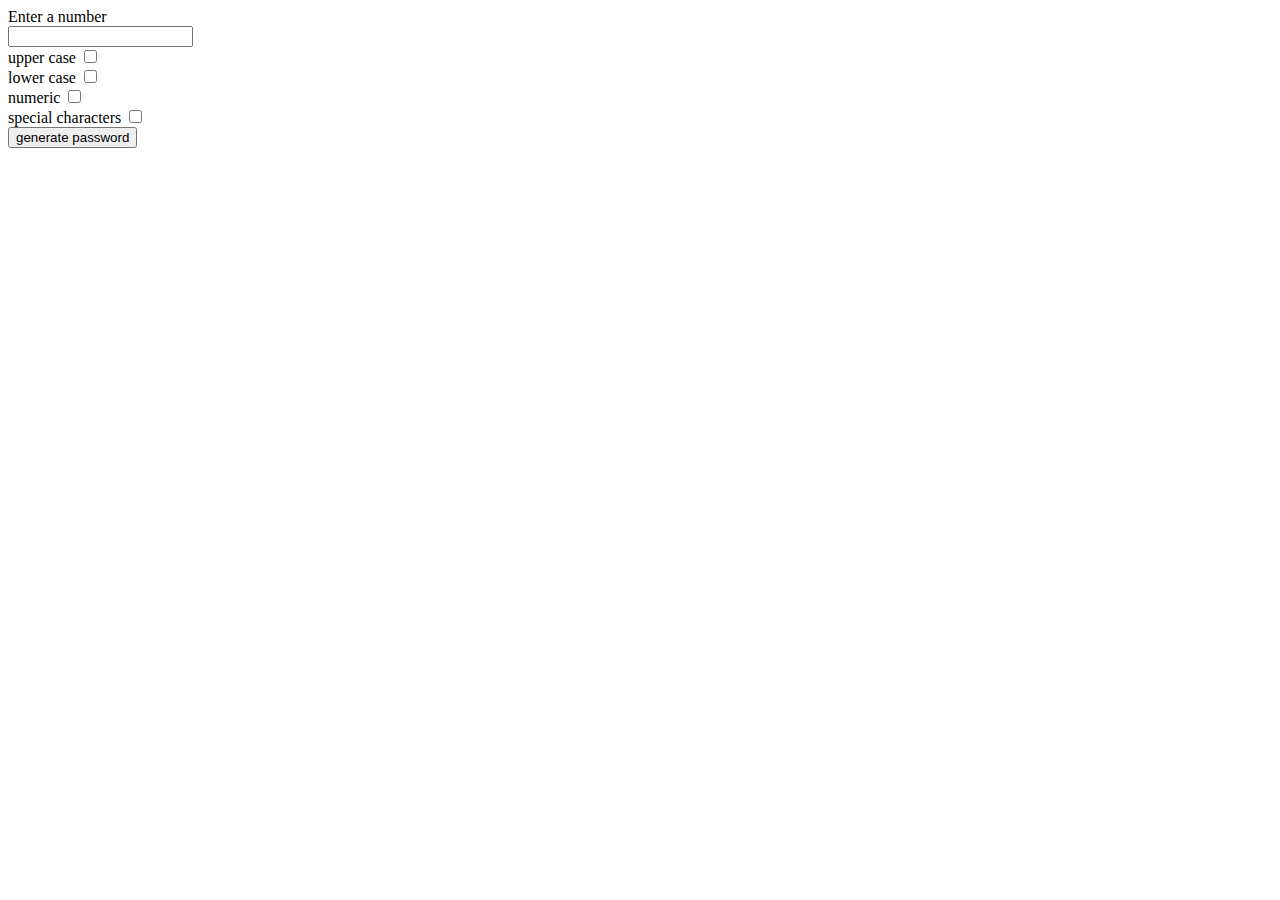
==== password outline.html @ 34d5b3c8 "initial empty files" ====
<!DOCTYPE html>
<html lang="en-gb">

<head>
  <meta charset="UTF-8">
  <meta name="viewport" content="width=device-width, initial-scale=1.0">
  <link href="https://fonts.googleapis.com/css?family=Roboto+Slab" rel="stylesheet">
  <link rel="stylesheet" type="text/css" href="./style.css">
  <title>Password Generator</title>
</head>

<body>
  <div class="input">
    <label for="number-input">Enter a number</label><br>
    <input type="number" id="number-input"><br>
  </div>
  <div>
    <label for="upper-case">upper case</label>
    <input type="checkbox" id="upper-case"><br>
    <label for="lower-case">lower case</label>
    <input type="checkbox" id="lower-case"><br>
    <label for="numeric">numeric</label>
    <input type="checkbox" id="numeric"><br>
    <label for="special-characters">special characters</label>
    <input type="checkbox" id="special-characters"><br>
  </div>
  <div>
    <button type="button">generate password</button><br>
    <p id="password-output"></p>
  </div>
  <script src="script.js"></script>

</body>
</html>
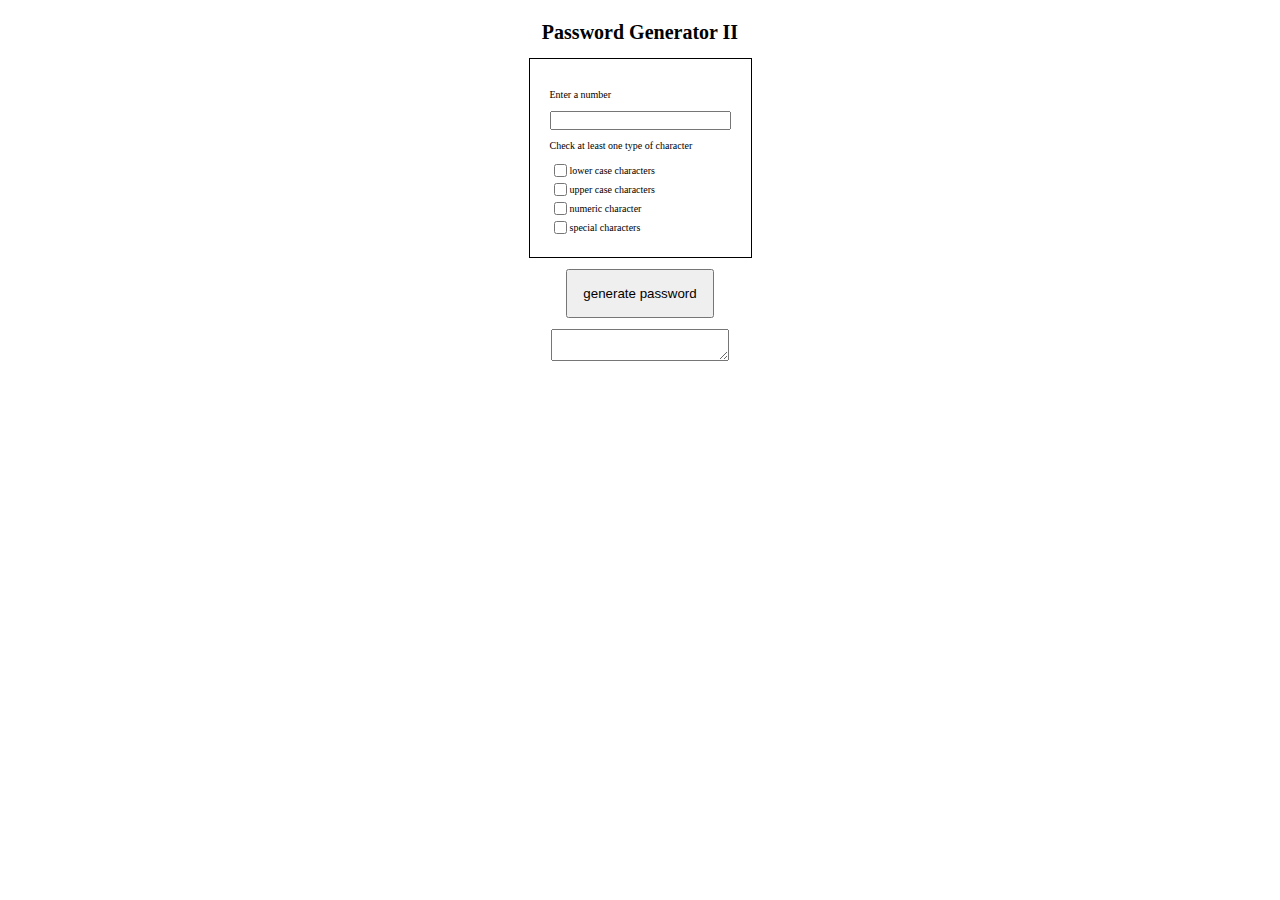
==== commit 60fa967f: "html elements in. css layout and spacing" ====
--- a/password outline.html
+++ b/password outline.html
@@ -1,34 +1,52 @@
 <!DOCTYPE html>
 <html lang="en-gb">
-
+<!--Password Generator II - from scratch html layot and style-->
 <head>
   <meta charset="UTF-8">
   <meta name="viewport" content="width=device-width, initial-scale=1.0">
   <link href="https://fonts.googleapis.com/css?family=Roboto+Slab" rel="stylesheet">
   <link rel="stylesheet" type="text/css" href="./style.css">
-  <title>Password Generator</title>
+  <title>Password Generator II</title>
 </head>
 
 <body>
-  <div class="input">
-    <label for="number-input">Enter a number</label><br>
-    <input type="number" id="number-input"><br>
-  </div>
-  <div>
-    <label for="upper-case">upper case</label>
-    <input type="checkbox" id="upper-case"><br>
-    <label for="lower-case">lower case</label>
-    <input type="checkbox" id="lower-case"><br>
-    <label for="numeric">numeric</label>
-    <input type="checkbox" id="numeric"><br>
-    <label for="special-characters">special characters</label>
-    <input type="checkbox" id="special-characters"><br>
-  </div>
-  <div>
-    <button type="button">generate password</button><br>
-    <p id="password-output"></p>
-  </div>
-  <script src="script.js"></script>
+  <main>
+    <h1>Password Generator II</h1>
+    <form class="input">
+      <div class="number">
+      <p class="instruction">
+      <label for="number-input">Enter a number</label><br>
+      <input type="number" id="number-input"><br>
+      </div>
+      <div class="checkboxes">
+        <p>Check at least one type of character</p>
+        <label>
+          <input type="checkbox"> 
+          lower case characters
+        </label>
 
+        <label>
+          <input type="checkbox"> 
+          upper case characters
+        </label>
+
+        <label>
+          <input type="checkbox"> 
+          numeric character
+        </label>
+
+        <label>
+          <input type="checkbox"> 
+          special characters
+        </label>        
+      </div>
+    </form>
+    <br>
+    <div class="output">
+      <button type="button">generate password</button><br>
+      <textarea id="password-output"></textarea>
+    </div>
+    <script src="script.js"></script>
+  </main>
 </body>
 </html>
--- a/style.css
+++ b/style.css
@@ -0,0 +1,38 @@
+* {
+    box-sizing: border-box;
+    padding: 0px;
+}
+button {
+    padding: 1.5rem;
+}
+form {
+    border: 1px solid black;
+    padding: 2rem;
+}
+html {
+    font-size: 62.5%;
+}
+input[type=checkbox] {
+    flex: none;
+}
+label {
+    display: flex;
+    align-items: center;
+}
+main {
+    display: flex;
+    flex-direction: column;
+    justify-content: center;
+    align-items: center
+}
+
+
+
+
+
+.output {
+
+    display: flex;
+    flex-direction: column;
+    align-items: center;   
+}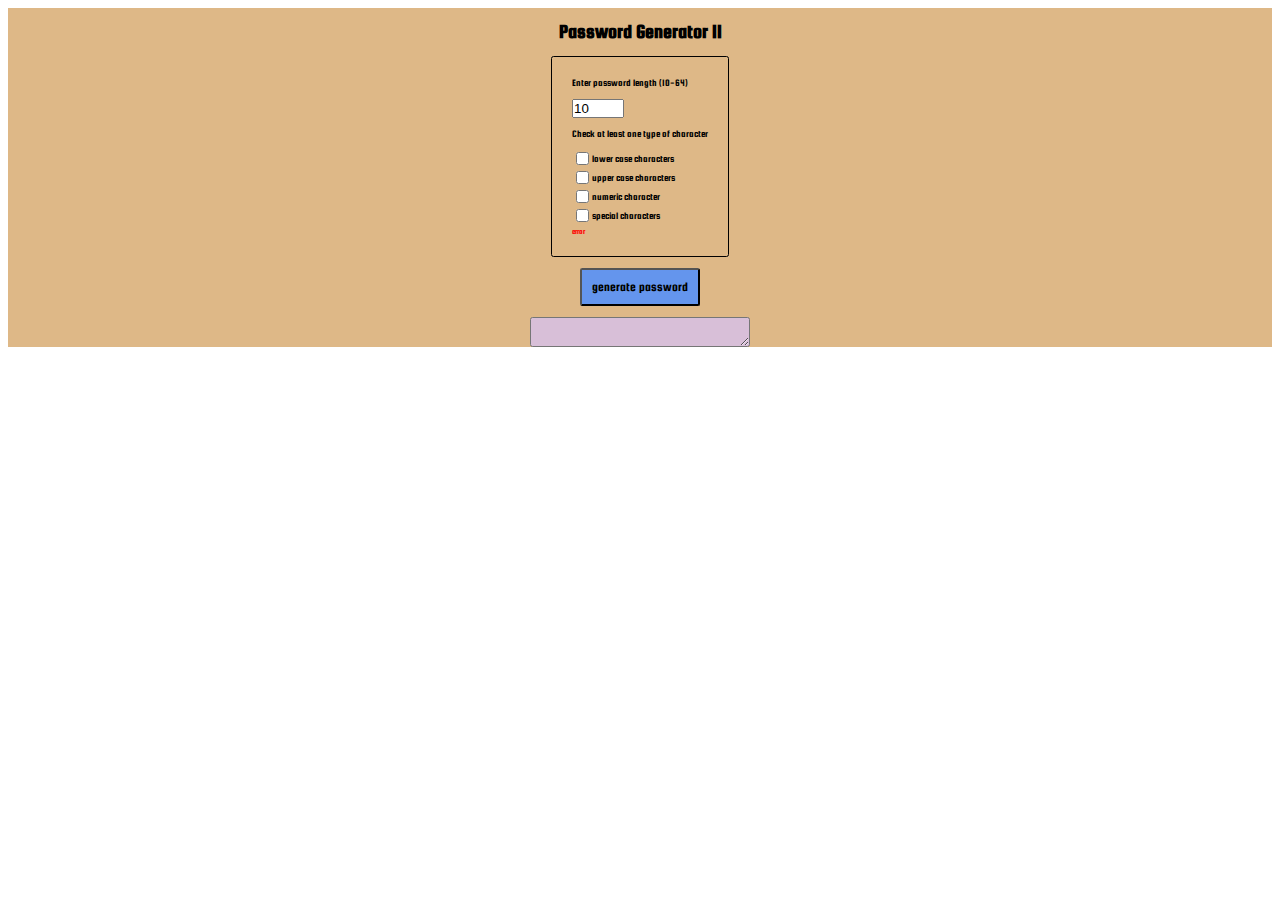
==== commit 1d6099a4: "js function name placeholders and eventListener. Html length attributes" ====
--- a/password outline.html
+++ b/password outline.html
@@ -1,49 +1,48 @@
 <!DOCTYPE html>
 <html lang="en-gb">
-<!--Password Generator II - from scratch html layot and style-->
+<!--Password Generator II - from scratch html layout and style-->
 <head>
   <meta charset="UTF-8">
   <meta name="viewport" content="width=device-width, initial-scale=1.0">
-  <link href="https://fonts.googleapis.com/css?family=Roboto+Slab" rel="stylesheet">
+  <link href="https://fonts.googleapis.com/css?family=Squada+One" rel="stylesheet">
   <link rel="stylesheet" type="text/css" href="./style.css">
   <title>Password Generator II</title>
 </head>
-
 <body>
   <main>
     <h1>Password Generator II</h1>
-    <form class="input">
-      <div class="number">
-      <p class="instruction">
-      <label for="number-input">Enter a number</label><br>
-      <input type="number" id="number-input"><br>
+    <form id="password-input">
+      <div>
+      <label for="length">Enter password length (10-64)</label><br>
+      <input type="number" id="length" min="10" max="64" value="10"><br>
       </div>
       <div class="checkboxes">
         <p>Check at least one type of character</p>
         <label>
-          <input type="checkbox"> 
+          <input type="checkbox" id="lower"> 
           lower case characters
         </label>
 
         <label>
-          <input type="checkbox"> 
+          <input type="checkbox" id="upper"> 
           upper case characters
         </label>
 
         <label>
-          <input type="checkbox"> 
+          <input type="checkbox" id="numeric"> 
           numeric character
         </label>
 
         <label>
-          <input type="checkbox"> 
+          <input type="checkbox" id="special"> 
           special characters
-        </label>        
+        </label>   
+        <small>error</small>     
       </div>
     </form>
     <br>
     <div class="output">
-      <button type="button">generate password</button><br>
+      <button type="generate">generate password</button><br>
       <textarea id="password-output"></textarea>
     </div>
     <script src="script.js"></script>
--- a/style.css
+++ b/style.css
@@ -1,18 +1,38 @@
+:root {
+    --primary-color: burlyWood;
+    --secondary-color: cornflowerBlue;
+    --tertiary-color: thistle;
+
+    --primary-text-color: black;
+    --error-text-color: red;
+
+    --primary-font: 'Squada One', 'Courier New', Courier, monospace;
+
+    --std-border-radius: 0.25rem;
+
+}
+
 * {
     box-sizing: border-box;
     padding: 0px;
 }
 button {
-    padding: 1.5rem;
+    background-color: cornflowerblue;
+    border-radius: var(--std-border-radius);
+    font-family: var(--primary-font);
+    padding: 1rem;
 }
 form {
     border: 1px solid black;
+    border-radius: var(--std-border-radius);
     padding: 2rem;
 }
 html {
     font-size: 62.5%;
+    font-family: var(--primary-font);
 }
 input[type=checkbox] {
+    background-color: cornflowerblue;
     flex: none;
 }
 label {
@@ -20,18 +40,23 @@
     align-items: center;
 }
 main {
+    background-color: var(--primary-color);
     display: flex;
     flex-direction: column;
     justify-content: center;
     align-items: center
 }
-
-
-
-
-
+small {
+    color: var(--error-text-color);
+}
+textarea {
+    background: transparent;
+    background-color: var(--tertiary-color);
+    border-radius: var(--std-border-radius);
+    font-family: var(--primary-font);
+    width: 220px;
+}
 .output {
-
     display: flex;
     flex-direction: column;
     align-items: center;   
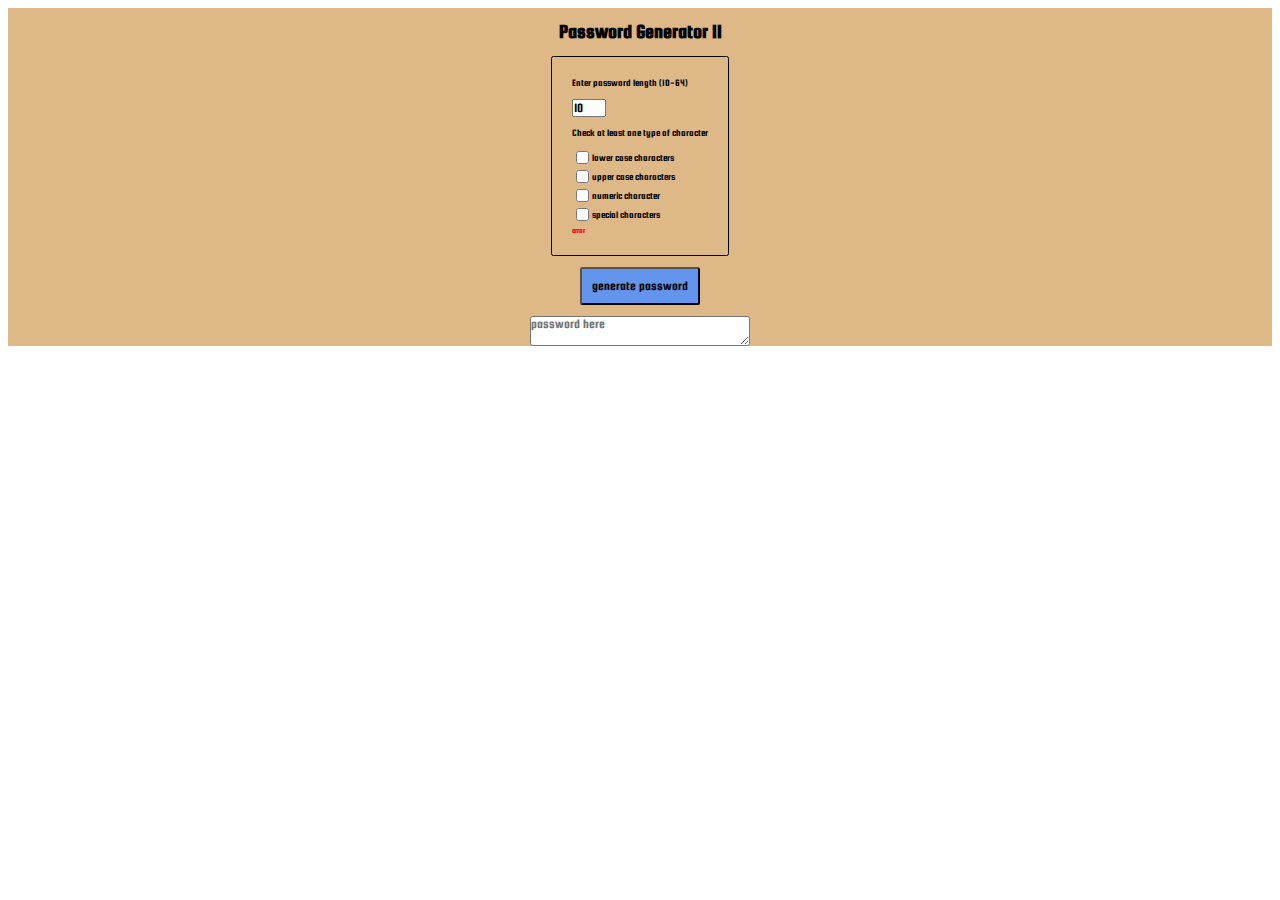
==== commit eea8095d: "checkboxes read and returned" ====
--- a/password outline.html
+++ b/password outline.html
@@ -42,8 +42,8 @@
     </form>
     <br>
     <div class="output">
-      <button type="generate">generate password</button><br>
-      <textarea id="password-output"></textarea>
+      <button onclick="generatePassword()">generate password</button><br>
+      <textarea id="password-output" placeholder="password here"></textarea>
     </div>
     <script src="script.js"></script>
   </main>
--- a/style.css
+++ b/style.css
@@ -22,7 +22,7 @@
     font-family: var(--primary-font);
     padding: 1rem;
 }
-form {
+#password-input {
     border: 1px solid black;
     border-radius: var(--std-border-radius);
     padding: 2rem;
@@ -32,8 +32,12 @@
     font-family: var(--primary-font);
 }
 input[type=checkbox] {
+    background: transparent;
     background-color: cornflowerblue;
     flex: none;
+}
+input[type=number] {
+    font-family: var(--primary-font);
 }
 label {
     display: flex;
@@ -50,8 +54,8 @@
     color: var(--error-text-color);
 }
 textarea {
-    background: transparent;
-    background-color: var(--tertiary-color);
+/*    background: transparent;
+    background-color: var(--tertiary-color); */
     border-radius: var(--std-border-radius);
     font-family: var(--primary-font);
     width: 220px;
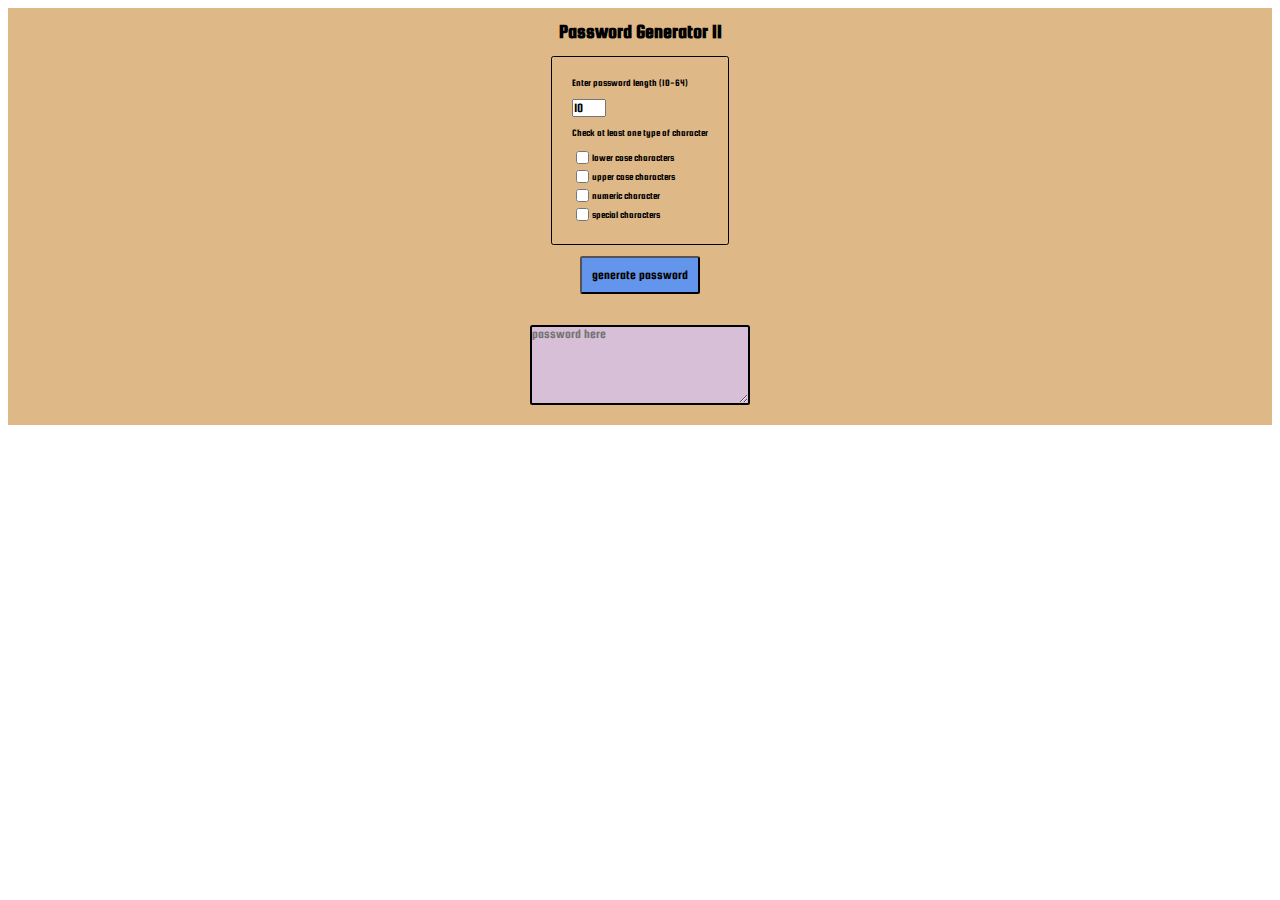
==== commit 22c01bd2: "length valdiation. Error messages. Error messages cleared." ====
--- a/password outline.html
+++ b/password outline.html
@@ -15,7 +15,8 @@
       <div>
       <label for="length">Enter password length (10-64)</label><br>
       <input type="number" id="length" min="10" max="64" value="10"><br>
-      </div>
+      <small id="length-error"></small>
+    </div>
       <div class="checkboxes">
         <p>Check at least one type of character</p>
         <label>
@@ -37,7 +38,7 @@
           <input type="checkbox" id="special"> 
           special characters
         </label>   
-        <small>error</small>     
+        <small id="checkbox-error"></small>     
       </div>
     </form>
     <br>
--- a/style.css
+++ b/style.css
@@ -54,10 +54,14 @@
     color: var(--error-text-color);
 }
 textarea {
-/*    background: transparent;
-    background-color: var(--tertiary-color); */
+    background: transparent;
+    background-color: var(--tertiary-color);
+    border: 2px solid black;
     border-radius: var(--std-border-radius);
     font-family: var(--primary-font);
+    height: 8rem;
+    margin: 2rem;
+    padding: 0rem 0rem 2rem 0rem;
     width: 220px;
 }
 .output {
